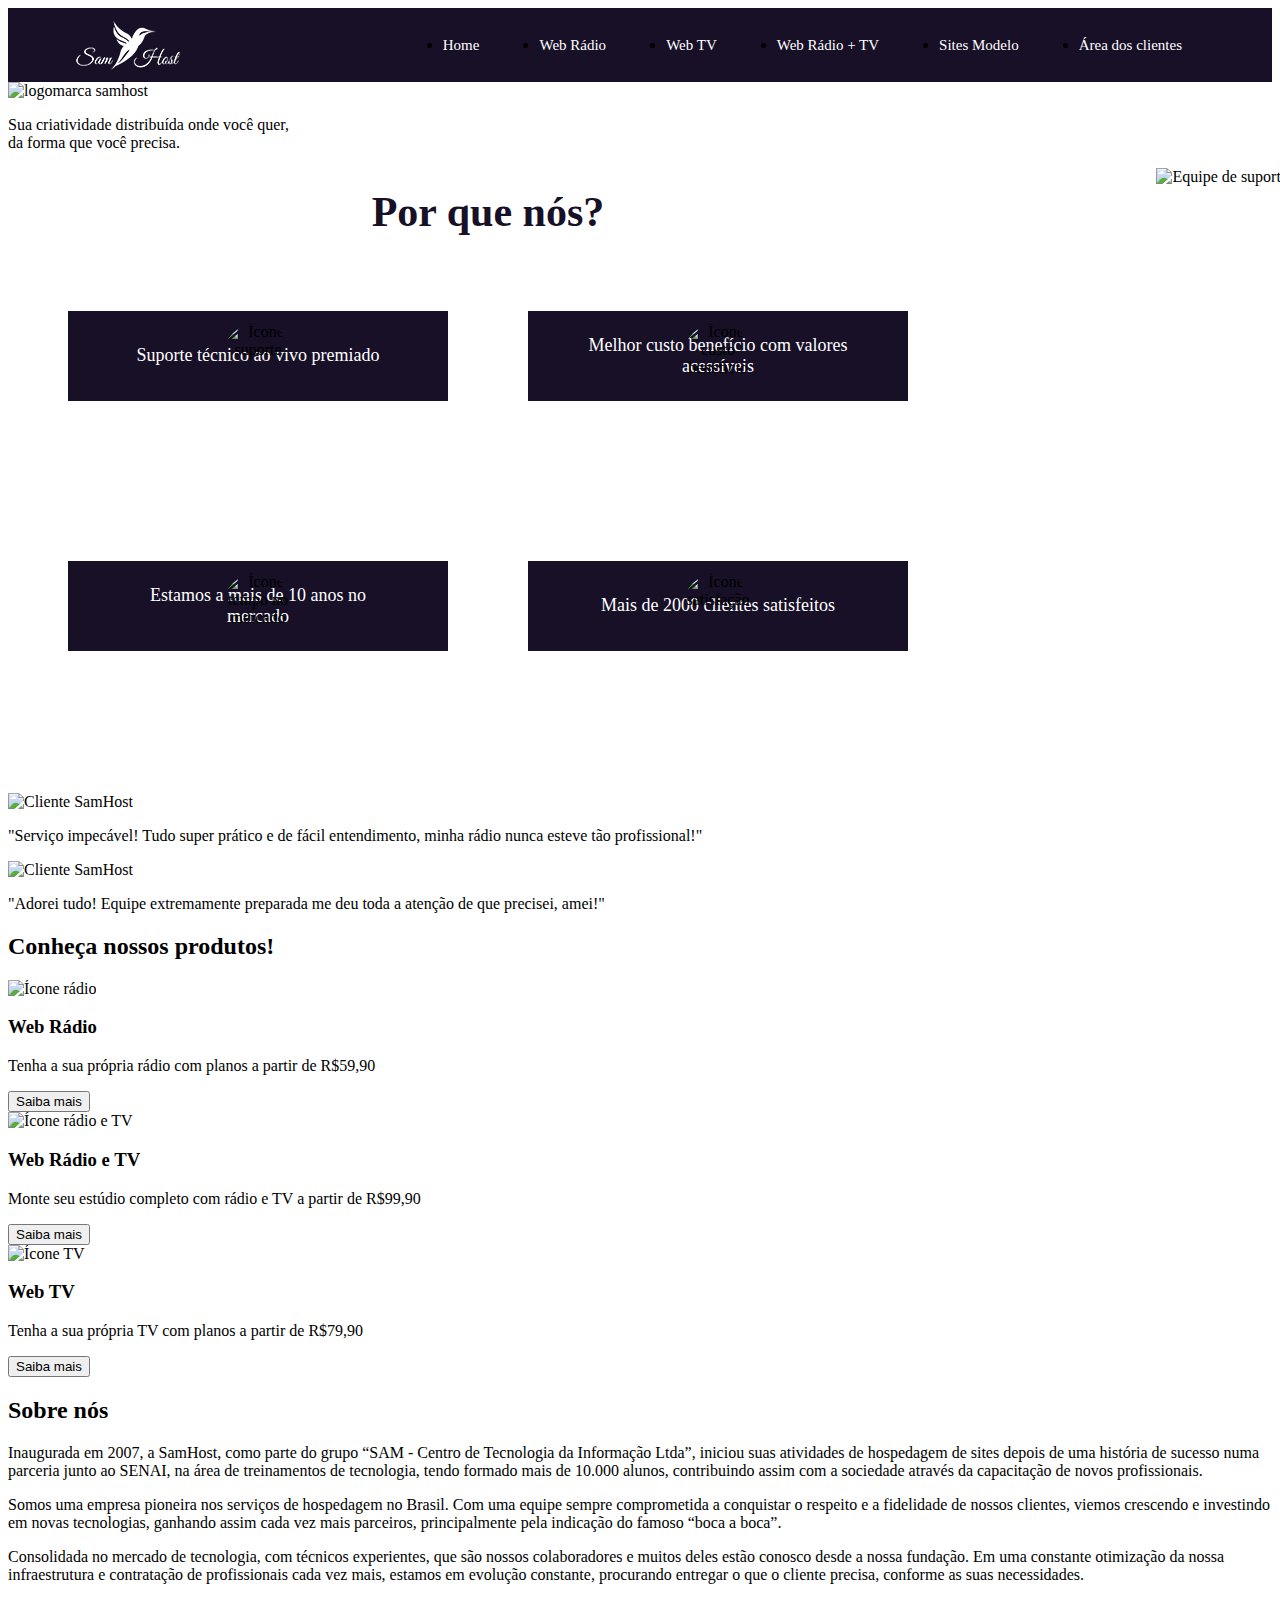
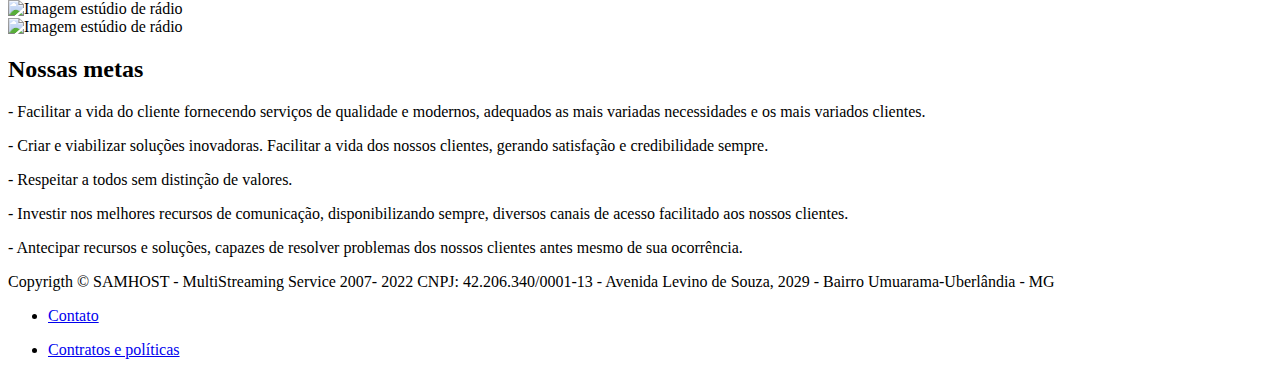
==== index.html @ 38c197ff "implementação de cabeçalho para tablets" ====
<!DOCTYPE html>
<html lang="pt-br">
<head>
    <meta charset="UTF-8">
    <meta http-equiv="X-UA-Compatible" content="IE=edge">
    <meta name="viewport" content="width=device-width, initial-scale=1.0">
    <title>SamHost</title>
    <link rel="stylesheet" href="./css/reset.css">
    <link rel="stylesheet" href="./css/geralHome.css">
    <link rel="stylesheet" href="./css/cabecalho.css">
    <link rel="stylesheet" href="./css/rodape.css">
    <link rel="stylesheet" href="./css/home/introducao.css">
    <link rel="stylesheet" href="./css/home/vantagens.css">
    <link rel="stylesheet" href="./css/home/clientes.css">
    <link rel="stylesheet" href="./css/home/conheca.css">
    <link rel="stylesheet" href="./css/home/sobre.css">
    <link rel="stylesheet" href="./css/home/metas.css">
    <link rel="stylesheet" href="./css/geral.css">
</head>
<body>
    <header class="container_cabecalho">
        <div class="conteudo_cabecalho">
            <img class="cabecalho_logo-tablet" src="./imagens/greatvibesbranco.png" alt="logomarca samhost">
            <img class="sublinhado_logo-tablet" src="./imagens/sublinhadobranco-logo.svg" alt="">

            <img class="cabecalho_logo" src="./imagens/greatvibespequenobranco.png" alt="logomarca samhost">
            <ul class="cabecalho_menu">
                <li><a class="nav_menu" href="index.html">Home</a></li>
                <li><a class="nav_menu" href="webradio.html">Web Rádio</a></li>
                <li><a class="nav_menu" href="webtv.html">Web TV</a></li>
                <li><a class="nav_menu" href="webradioetv.html">Web Rádio + TV</a></li>
                <li><a class="nav_menu" href="sitesmodelo.html">Sites Modelo</a></li>
                <li><a class="nav_menu" href="https://clientes.samhost.com.br/index.php?rp=/login">Área dos clientes</a></li>
            </ul>
        </div>
    </header>
    <main>
        <section class="introducao">
            <div class="logomarca_container">
                <img class="logomarca_samhost" src="./imagens/logomarca-samhost.png" alt="logomarca samhost">
                <img class="sublinhado_logomarca" src="./imagens/sublinhado-logo.svg" alt="">
                <p class="frase_logomarca">Sua criatividade distribuída onde você quer, <br>
                    da forma que você precisa.</p>
            </div>
        </section>
        <section class="container_porqueNos">
            <div class="conteudo_porqueNos">
                <h2 class="titulo_porqueNos">Por que nós?</h2>
                <div class="container_vantagens">
                    <div class="vantagem">
                        <div class="imagens_vantagem">
                            <div>
                                <img class="icone_vantagem" src="./imagens/home/icone-suporte.jpg" alt="Ícone suporte">
                            </div>
                            <img class="bg_vantagem" src="./imagens/home/legenda-vantagem-bg.jpg" alt="">
                            
                        </div>
                        <div class="texto_vantagem">
                            <p>Suporte técnico ao vivo premiado</p>
                        </div>
                    </div>


                    <div class="vantagem">
                        <div class="imagens_vantagem">
                            <div>
                                <img class="icone_vantagem" src="./imagens/home/icone-custobeneficio.jpg" alt="Ícone custo benefício">
                            </div>
                            <img class="bg_vantagem" src="./imagens/home/legenda-vantagem-bg.jpg" alt="">
                        </div>
                        <div class="texto_vantagem">
                            <p>Melhor custo benefício com valores acessíveis</p>
                        </div>
                    </div>


                    <div class="vantagem">
                        <div class="imagens_vantagem">
                            <div>
                                <img class="icone_vantagem" src="./imagens/home/icone-tempo.jpg" alt="Ícone tempo no mercado">
                            </div>
                            <img class="bg_vantagem" src="./imagens/home/legenda-vantagem-bg.jpg" alt="">  
                        </div>
                        <div class="texto_vantagem">
                            <p>Estamos a mais de 10 anos no mercado</p>
                        </div>
                    </div>


                    <div class="vantagem">
                        <div class="imagens_vantagem">
                            <div>
                                <img class="icone_vantagem" src="./imagens/home/icone-satisfacao.jpg" alt="Ícone satisfação">
                            </div>
                            <img class="bg_vantagem" src="./imagens/home/legenda-vantagem-bg.jpg" alt="">
                        </div>
                        <div class="texto_vantagem">
                            <p>Mais de 2000 clientes satisfeitos</p>
                        </div>
                    </div>


                </div>
            </div>
            <img class="imagem_equipeSuporte" src="./imagens/home/equipe-suporte1.jpg" alt="Equipe de suporte">
        </section>
        <section class="container_clientes">
            <div class="conteudo_clientes">
                <div class="cliente">
                    <img class="imagem_cliente" src="./imagens/home/cliente1.jpg" alt="Cliente SamHost">
                    <p class="fala_cliente">"Serviço impecável! Tudo super
                        prático e de fácil entendimento,
                        minha rádio nunca esteve tão
                        profissional!"</p>
                </div>
                <div class="cliente">
                    <img class="imagem_cliente" src="./imagens/home/cliente2.jpg" alt="Cliente SamHost">
                    <p class="fala_cliente">"Adorei tudo! Equipe extremamente
                        preparada me deu toda a atenção
                        de que precisei, amei!"</p>
                </div>
            </div>
        </section>
        <section class="container_conheca">
            <h2 class="titulo_conheca">Conheça nossos produtos!</h2>
            <div class="conteudo_conheca">
                <div class="produto radio">
                    <div class="container_imagensProduto">
                    <img class="icone_produto" src="./imagens/home/icone-radio.jpg" alt="Ícone rádio">
                    <h3 class="titulo_produto">Web Rádio</h3>
                    </div>
                    <div class="container_legendaProduto">
                        <p class="legendaProduto">Tenha a sua própria rádio
                            com planos a partir de R$59,90</p>
                        <a href="webradio.html"><button class="btn_produto">Saiba mais</button></a>
                    </div>
                </div>
                <div class="produto radioTv">
                    <div class="container_imagensProduto">
                    <img class="icone_produto" src="./imagens/home/icone-radioTv.jpg" alt="Ícone rádio e TV">
                    <h3 class="titulo_produto">Web Rádio e TV</h3>
                    </div>
                    <div class="container_legendaProduto">
                        <p class="legendaProduto">Monte seu estúdio completo com rádio e TV
                             a partir de R$99,90</p>
                        <a href="webradioetv.html"><button class="btn_produto">Saiba mais</button></a>
                    </div>
                </div>
                <div class="produto tv">
                    <div class="container_imagensProduto">
                    <img class="icone_produto" src="./imagens/home/icone-tv.jpg" alt="Ícone TV">
                    <h3 class="titulo_produto">Web TV</h3>
                    </div>
                    <div class="container_legendaProduto">
                        <p class="legendaProduto">Tenha a sua própria TV
                            com planos a partir de R$79,90</p>
                        <a href="webtv.html"><button class="btn_produto">Saiba mais</button></a>
                    </div>
                </div>
            </div>
        </section>
        <section class="container_sobreNos">
            <div class="conteudo_sobreNos">
                <h2 class="titulo_sobreNos">Sobre nós</h2>
                <div class="textos_sobreNos">
                    <p class="paragrafo_sobreNos"> Inaugurada em 2007, a SamHost, como parte do grupo “SAM - Centro de Tecnologia da Informação Ltda”, iniciou suas atividades de hospedagem de sites depois de uma história de sucesso numa parceria junto ao SENAI, na área de treinamentos de tecnologia, tendo formado mais de 10.000 alunos, contribuindo assim com a sociedade através da capacitação de novos profissionais.</p>
                    <p class="paragrafo_sobreNos"> Somos uma  empresa pioneira nos serviços de hospedagem no Brasil. Com uma  equipe sempre comprometida a conquistar o respeito e a fidelidade  de nossos clientes, viemos crescendo e investindo em novas tecnologias, ganhando assim cada vez mais parceiros, principalmente pela indicação do famoso “boca a boca”.</p> 
                    <p class="paragrafo_sobreNos"> Consolidada no mercado de tecnologia, com técnicos experientes, que são nossos colaboradores e muitos deles estão conosco desde a nossa fundação. Em uma constante otimização da nossa infraestrutura e contratação de profissionais cada vez mais, estamos em evolução constante, procurando entregar o que o cliente precisa, conforme as suas necessidades.</p>
                </div>
            </div>
            <img class="imagem_sobreNos" src="./imagens/home/imagem_sobreNos.jpg" alt="Imagem estúdio de rádio">
        </section>
        <section class="container_nossasMetas">
            <img class="imagem_nossasMetas" src="./imagens/home/imagem_nossasMetas.jpg" alt="Imagem estúdio de rádio">
            <div class="conteudo_nossasMetas">
                <h2 class="titulo_nossasMetas">Nossas metas</h2>
                <div class="textos_nossasMetas">
                    <p class="paragrafo_nossasMetas">-  Facilitar a vida do cliente fornecendo serviços de qualidade e modernos, adequados as mais variadas necessidades e os mais variados clientes.</p>
                    <p class="paragrafo_nossasMetas">-  Criar e viabilizar soluções inovadoras. Facilitar a vida dos nossos clientes, gerando satisfação e credibilidade sempre.</p> 
                    <p class="paragrafo_nossasMetas">-  Respeitar a todos sem distinção  de valores.</p>
                    <p class="paragrafo_nossasMetas">-  Investir nos melhores recursos de comunicação, disponibilizando sempre, diversos canais de acesso facilitado aos nossos clientes.</p>
                    <p class="paragrafo_nossasMetas">-  Antecipar recursos e soluções, capazes de resolver problemas dos nossos clientes antes mesmo de sua ocorrência.</p>
                </div>
            </div>
            
        </section>
    </main>
<footer class="rodape">
    <p class="copyright">Copyrigth © SAMHOST - MultiStreaming Service 2007- 2022
            CNPJ: 42.206.340/0001-13 - Avenida Levino de Souza, 2029 - Bairro Umuarama-Uberlândia - MG</p>
    <ul class="links_rodape">
        <li class="contato"><a href="contato.html"><p>Contato</p></a></li>
        <li class="contratos"><a href="contratos.html"><p>Contratos e políticas</p></a></li>
    </ul>
</footer>
</body>
</html>
---- css/cabecalho.css ----
.container_cabecalho {
    background-color: #171027;
    width: 100%;
}

.conteudo_cabecalho {
    display: flex;
    flex-direction: row;
    justify-content: space-between;
}

.cabecalho_logo-tablet {
    display: none;
}

.cabecalho_logo {
    margin-left: 60px;
    padding: 12px 0 12px 0px;
}

.sublinhado_logo-tablet {
    display: none;
}

.cabecalho_menu {
    display: flex;
    align-items: center;
    margin-right: 60px;
}

.nav_menu {
    color: #ffffff;
    font-family: MuseoModerno;
    font-size: 15px;
    height: 25px;
    padding-bottom: 37px;
    text-decoration: none;
}

.nav_menu:hover {
    border-bottom: #ffffff;
    border-style: solid;
}

.cabecalho_menu li {
    margin: 0px 30px 0px 30px;
}

/*---------- TABLETS ----------*/

@media screen and (max-width: 1024px) {

    .cabecalho_logo {
        display: none;
    }

    .cabecalho_logo-tablet {
        display: block;
        margin: 30px auto;
    }

    .sublinhado_logo-tablet {
        display: block;
        width: 330px;
    }

    .conteudo_cabecalho {
        align-items: center;
        flex-direction: column;
    }

    .cabecalho_menu {
        flex-direction: column;
        flex-wrap: wrap;
        height: 200px;
        margin: 60px auto 60px auto;
        width: 520px;
    }

    .cabecalho_menu li {
        margin: 0px 0px 20px 0px;
        height: 46px;
        text-align: justify;
        width: 220px;
    }

    .nav_menu {
        font-size: 26px;
        padding-bottom: 0px;
    }

}
---- css/home/vantagens.css ----
.container_porqueNos {
    display: flex;
    justify-content: space-between;
    width: 100vw;
}

.conteudo_porqueNos {
    display: flex;
    align-items: center;
    flex-direction: column;
}

.titulo_porqueNos {
    color: #171027;
    font-family: MuseoModerno;
    font-size: 42px;
    font-weight: bold;
    height: 70px;
    width: 260px;
    text-align: center;
    margin-top: 20px;
}

.container_vantagens {
    display: flex;
    flex-wrap: wrap;
    justify-content: space-between;
    align-items: center;
    width: 960px;
    margin: 0px 0px 0px 0px;
}

.vantagem {
    height: 190px;
    margin: 0px 30px 60px 30px;
}

.vantagem:nth-child(odd) {
    margin-left: 60px;
}

.vantagem:nth-child(even) {
    margin-right: 60px;
}

.imagens_vantagem {
    position: relative;
}

.bg_vantagem {
    vertical-align: top;
    width: 380px;
}

.imagens_vantagem .icone_vantagem {
    position: absolute;
    margin: 30px auto 0px auto;
    left: 0;
    right: 0;
    text-align: center;
    border-radius: 50%;
    width: 72px;
    height: 72px;
}

.texto_vantagem {
    align-items: center;
    background-color: #171027;
    display: flex;
    flex-direction: row;
    height: 90px;
    text-align: center;
    width: 380px;
}

.texto_vantagem p {
    color: #ffffff;
    font-family: MuseoModerno;
    font-size: 18px;
    margin-left: 60px;
    width: 260px;
}

.imagem_equipeSuporte {
    width: auto;
    height: auto;
}
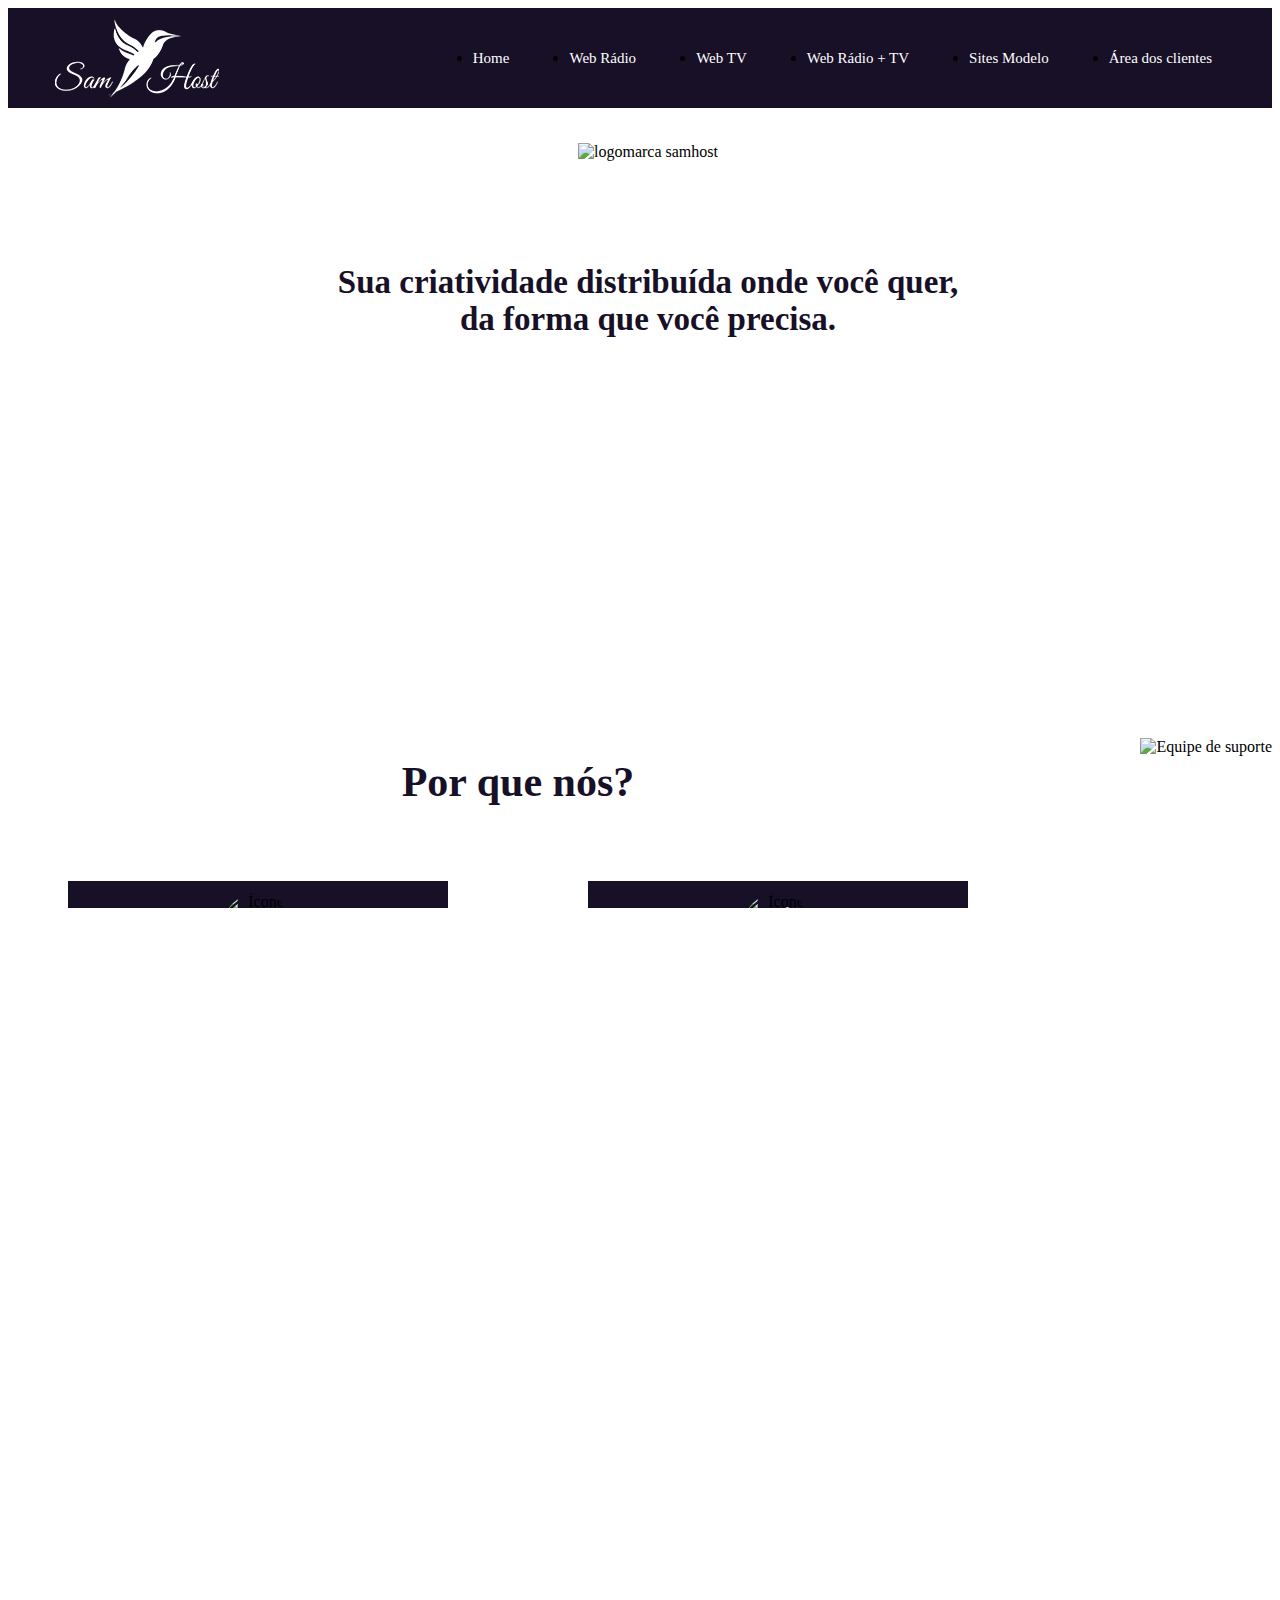
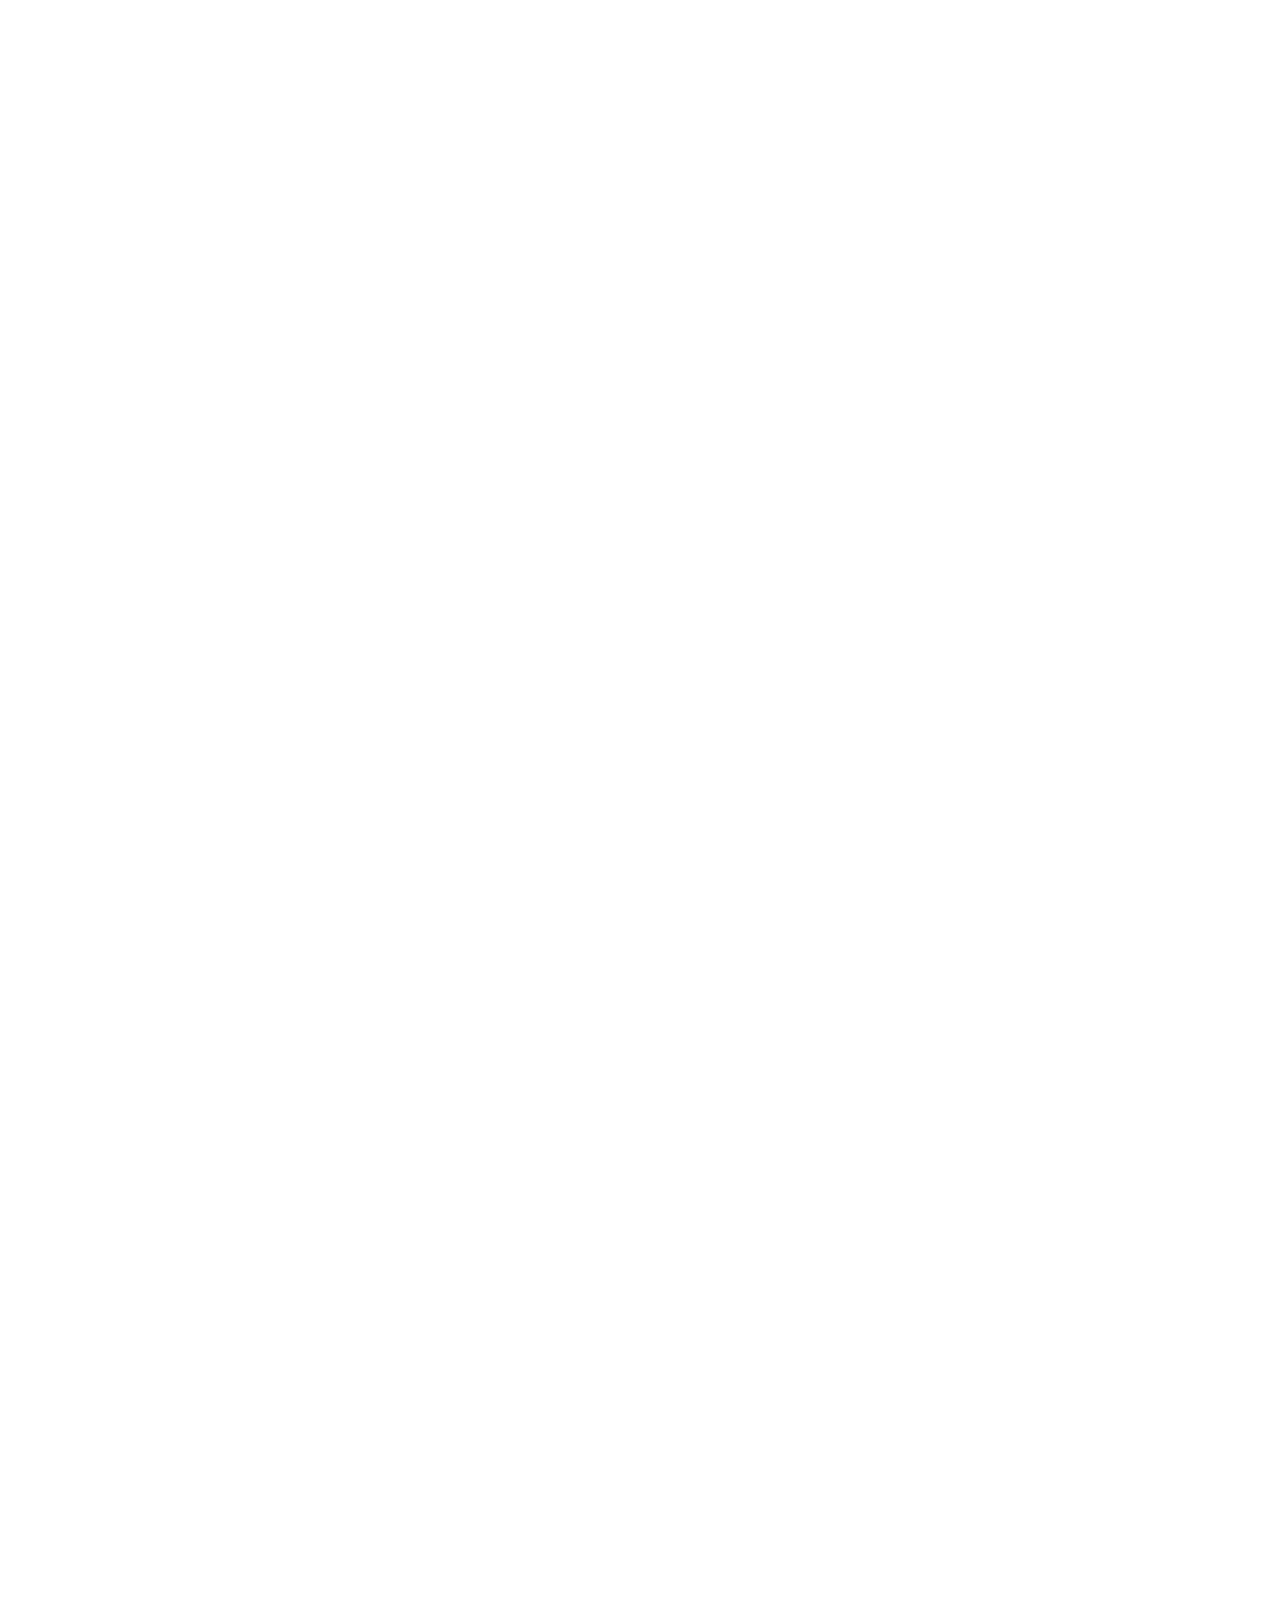
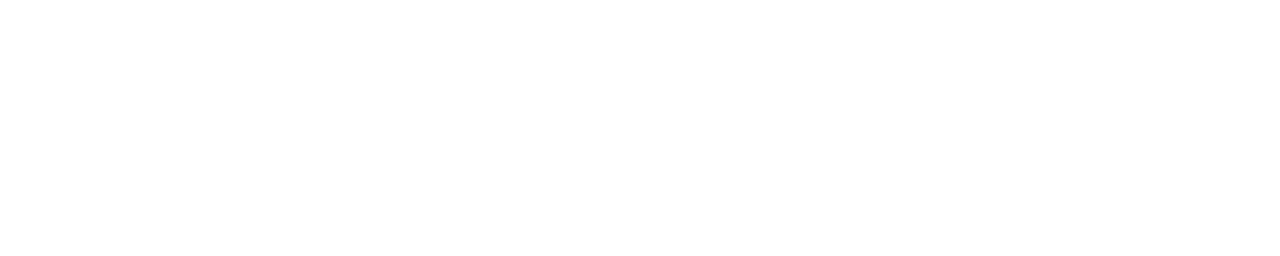
==== commit 65fdc499: "versão final site SAMHOST" ====
--- a/index.html
+++ b/index.html
@@ -18,20 +18,25 @@
     <link rel="stylesheet" href="./css/geral.css">
 </head>
 <body>
-    <header class="container_cabecalho">
+    <header class="container_cabecalho"> 
         <div class="conteudo_cabecalho">
             <img class="cabecalho_logo-tablet" src="./imagens/greatvibesbranco.png" alt="logomarca samhost">
             <img class="sublinhado_logo-tablet" src="./imagens/sublinhadobranco-logo.svg" alt="">
-
             <img class="cabecalho_logo" src="./imagens/greatvibespequenobranco.png" alt="logomarca samhost">
-            <ul class="cabecalho_menu">
-                <li><a class="nav_menu" href="index.html">Home</a></li>
-                <li><a class="nav_menu" href="webradio.html">Web Rádio</a></li>
-                <li><a class="nav_menu" href="webtv.html">Web TV</a></li>
-                <li><a class="nav_menu" href="webradioetv.html">Web Rádio + TV</a></li>
-                <li><a class="nav_menu" href="sitesmodelo.html">Sites Modelo</a></li>
-                <li><a class="nav_menu" href="https://clientes.samhost.com.br/index.php?rp=/login">Área dos clientes</a></li>
-            </ul>
+            <nav id="nav">
+                <button aria-label="Abrir Menu" id="btn_mobile" aria-haspopup="true" aria-controls="menu" aria-expanded="false">Menu
+
+                    <span id="hamburger"></span>
+                </button>
+                <ul class="cabecalho_menu" role="menu">
+                    <li><a class="nav_menu" href="index.html">Home</a></li>
+                    <li><a class="nav_menu" href="webradio.html">Web Rádio</a></li>
+                    <li><a class="nav_menu" href="webtv.html">Web TV</a></li>
+                    <li><a class="nav_menu" href="webradioetv.html">Web Rádio + TV</a></li>
+                    <li><a class="nav_menu" href="sitesmodelo.html">Sites Modelo</a></li>
+                    <li><a class="nav_menu" href="https://clientes.samhost.com.br/index.php?rp=/login">Área dos clientes</a></li>
+                </ul>
+            </nav>
         </div>
     </header>
     <main>
@@ -159,17 +164,19 @@
                 </div>
             </div>
         </section>
-        <section class="container_sobreNos">
-            <div class="conteudo_sobreNos">
-                <h2 class="titulo_sobreNos">Sobre nós</h2>
-                <div class="textos_sobreNos">
-                    <p class="paragrafo_sobreNos"> Inaugurada em 2007, a SamHost, como parte do grupo “SAM - Centro de Tecnologia da Informação Ltda”, iniciou suas atividades de hospedagem de sites depois de uma história de sucesso numa parceria junto ao SENAI, na área de treinamentos de tecnologia, tendo formado mais de 10.000 alunos, contribuindo assim com a sociedade através da capacitação de novos profissionais.</p>
-                    <p class="paragrafo_sobreNos"> Somos uma  empresa pioneira nos serviços de hospedagem no Brasil. Com uma  equipe sempre comprometida a conquistar o respeito e a fidelidade  de nossos clientes, viemos crescendo e investindo em novas tecnologias, ganhando assim cada vez mais parceiros, principalmente pela indicação do famoso “boca a boca”.</p> 
-                    <p class="paragrafo_sobreNos"> Consolidada no mercado de tecnologia, com técnicos experientes, que são nossos colaboradores e muitos deles estão conosco desde a nossa fundação. Em uma constante otimização da nossa infraestrutura e contratação de profissionais cada vez mais, estamos em evolução constante, procurando entregar o que o cliente precisa, conforme as suas necessidades.</p>
-                </div>
-            </div>
-            <img class="imagem_sobreNos" src="./imagens/home/imagem_sobreNos.jpg" alt="Imagem estúdio de rádio">
-        </section>
+        <section class="container_sobre">
+            <div class="container_sobreNos">
+                <div class="conteudo_sobreNos">
+                    <h2 class="titulo_sobreNos">Sobre nós</h2>
+                    <div class="textos_sobreNos">
+                        <p class="paragrafo_sobreNos"> Inaugurada em 2007, a SamHost, como parte do grupo “SAM - Centro de Tecnologia da Informação Ltda”, iniciou suas atividades de hospedagem de sites depois de uma história de sucesso numa parceria junto ao SENAI, na área de treinamentos de tecnologia, tendo formado mais de 10.000 alunos, contribuindo assim com a sociedade através da capacitação de novos profissionais.</p>
+                        <p class="paragrafo_sobreNos"> Somos uma  empresa pioneira nos serviços de hospedagem no Brasil. Com uma  equipe sempre comprometida a conquistar o respeito e a fidelidade  de nossos clientes, viemos crescendo e investindo em novas tecnologias, ganhando assim cada vez mais parceiros, principalmente pela indicação do famoso “boca a boca”.</p> 
+                        <p class="paragrafo_sobreNos"> Consolidada no mercado de tecnologia, com técnicos experientes, que são nossos colaboradores e muitos deles estão conosco desde a nossa fundação. Em uma constante otimização da nossa infraestrutura e contratação de profissionais cada vez mais, estamos em evolução constante, procurando entregar o que o cliente precisa, conforme as suas necessidades.</p>
+                    </div>
+                </div>
+                <img class="imagem_sobreNos" src="./imagens/home/imagem_sobreNos.jpg" alt="Imagem estúdio de rádio">
+            </div>
+        </section> 
         <section class="container_nossasMetas">
             <img class="imagem_nossasMetas" src="./imagens/home/imagem_nossasMetas.jpg" alt="Imagem estúdio de rádio">
             <div class="conteudo_nossasMetas">
@@ -193,5 +200,6 @@
         <li class="contratos"><a href="contratos.html"><p>Contratos e políticas</p></a></li>
     </ul>
 </footer>
+<script src="./js/cabecalho.js"></script>
 </body>
 </html>--- a/css/geralHome.css
+++ b/css/geralHome.css
@@ -0,0 +1,29 @@
+/* Principal */
+html, body 
+{ 
+ height: 100%;
+ overflow-x: hidden;
+}
+
+/* ------------------- HOME ------------------- */
+
+@font-face {
+    font-family: MuseoModerno;
+    src: url(../fontes/MuseoModerno/MuseoModerno-VariableFont_wght.ttf)
+}
+
+/* Introdução */
+
+.introducao {
+    background-image: url(../imagens/home/home-bg.jpg);
+}
+
+/* Conheça nossos produtos */
+
+.container_imagensProduto {
+    background-image: url(../imagens/bg-produto2.jpg);
+    background-repeat: no-repeat;
+    background-size: cover;
+}
+
+/* ------------------- FIM DA HOME ------------------- */--- a/css/cabecalho.css
+++ b/css/cabecalho.css
@@ -4,6 +4,7 @@
 }
 
 .conteudo_cabecalho {
+    align-items: center;
     display: flex;
     flex-direction: row;
     justify-content: space-between;
@@ -14,8 +15,8 @@
 }
 
 .cabecalho_logo {
-    margin-left: 60px;
-    padding: 12px 0 12px 0px;
+    margin-left: 30px;
+    padding: 10px 0px;
 }
 
 .sublinhado_logo-tablet {
@@ -23,9 +24,9 @@
 }
 
 .cabecalho_menu {
+    align-items: center;
     display: flex;
-    align-items: center;
-    margin-right: 60px;
+    margin-right: 30px;
 }
 
 .nav_menu {
@@ -33,7 +34,7 @@
     font-family: MuseoModerno;
     font-size: 15px;
     height: 25px;
-    padding-bottom: 37px;
+    padding-bottom: 35px;
     text-decoration: none;
 }
 
@@ -46,47 +47,104 @@
     margin: 0px 30px 0px 30px;
 }
 
-/*---------- TABLETS ----------*/
+
+#btn_mobile {
+    display: none;
+    margin-right: 30px;
+}
+
+@media screen and (max-width: 1195px) {
+    .nav_menu {
+        font-size: 12px;
+    }
+}
+
+@media screen and (max-width: 1032px) {
+    .cabecalho_menu {
+        margin-right: 20px;
+    }
+}
+
 
 @media screen and (max-width: 1024px) {
-
     .cabecalho_logo {
-        display: none;
+        margin-left: 20px;
     }
 
-    .cabecalho_logo-tablet {
+
+    .cabecalho_menu {
+        background: #171027;
+        border-bottom: 2px solid;
+        border-bottom-color: #4a337d;
         display: block;
-        margin: 30px auto;
+        height: 0px;
+        left: 0;
+        margin: 0 auto;
+        overflow-y: hidden;
+        position: absolute;
+        right: 0px;
+        text-align: center;
+        top: 100px;
+        transition: .6s;
+        visibility: hidden;
+        width: 100%;
+        z-index: 1000;
     }
 
-    .sublinhado_logo-tablet {
-        display: block;
-        width: 330px;
+    .nav_menu {
+        padding: 10px;
     }
 
-    .conteudo_cabecalho {
-        align-items: center;
-        flex-direction: column;
-    }
 
-    .cabecalho_menu {
-        flex-direction: column;
-        flex-wrap: wrap;
-        height: 200px;
-        margin: 60px auto 60px auto;
-        width: 520px;
+    #nav.active .cabecalho_menu {
+        height: calc(100vh - 100px);        
+        visibility: visible;
     }
 
     .cabecalho_menu li {
-        margin: 0px 0px 20px 0px;
-        height: 46px;
-        text-align: justify;
-        width: 220px;
+        padding: 1rem 0;
+        margin: 0 1rem;
+        border-bottom: 2px solid #4a337d;
     }
 
-    .nav_menu {
-        font-size: 26px;
-        padding-bottom: 0px;
+    #btn_mobile {
+        background: none;
+        border: none;
+        color: #ffffff;
+        cursor: pointer;
+        display: flex;
+        font-size: 1rem;
+        padding: .5rem 1rem;
+        gap: .5rem;
     }
 
+    #hamburger {
+        color: #ffffff;
+        border-top: 2px solid;
+        width: 20px;
+    }
+
+    #hamburger::after, #hamburger::before {
+        content: '';
+        display: block;
+        width: 20px;
+        height: 2px;
+        background: currentColor;
+        margin-top: 5px;
+        position: relative;
+        transition: .2s;
+    }
+
+    #nav.active #hamburger {
+        border-top-color: transparent;
+    }
+
+    #nav.active #hamburger::before {
+        transform: rotate(135deg);
+    }
+
+    #nav.active #hamburger::after {
+        transform: rotate(-135deg);
+        top: -7px;
+    }
 }--- a/css/rodape.css
+++ b/css/rodape.css
@@ -0,0 +1,74 @@
+.rodape {
+    align-items: center;
+    background-color: #171027;
+    display: flex;
+    justify-content: space-between;
+    width: 100%;
+}
+
+.copyright {
+    color: #ffffff;
+    font-family: MuseoModerno;
+    font-size: 12px;
+    margin: 20px 0px 20px 60px;
+    width: 600px;
+} 
+
+.links_rodape a {
+    text-decoration: none;
+    color: #ffffff;
+}
+
+.links_rodape a:hover {
+    color: #f3ae1a;
+}
+
+.links_rodape a:active {
+    color: #ff9100;
+}
+
+.links_rodape {
+    align-items: center;
+    display: flex;
+    font-family: MuseoModerno;
+    font-size: 15px;
+    justify-content: space-around;
+    margin: 0px 60px 0px 0px;
+    width: 300px;
+}
+
+.contato {
+    border: 4px;
+    border-color: #ffffff;
+    border-right-style: solid;
+    margin-right: 20px;
+    padding: 0px 20px 0px 50px;
+}
+
+.contratos {
+    width: 180px;
+}
+
+@media screen and (max-width: 660px) {
+    .rodape {
+        flex-direction: column-reverse;
+        width: 100%;
+    }
+    
+    .links_rodape {
+        margin: 15px 30px 0px 0px;
+        font-size: 20px;
+        width: 370px;
+    }
+
+    .contratos {
+        width: 200px;
+    }
+
+    .copyright {
+        margin: 20px 60px;
+        text-align: center;
+        width: 100%;
+    }
+}
+
--- a/css/home/introducao.css
+++ b/css/home/introducao.css
@@ -0,0 +1,30 @@
+.introducao {
+    height: 630px;
+    vertical-align: top;
+    width: 100vw;
+}
+
+.logomarca_container {
+    display: flex;
+    flex-direction: column;
+    align-items: center;
+    width: 100vw;
+}
+
+.logomarca_samhost {
+    padding: 35px 0 40px 0;
+}
+
+.sublinhado_logomarca {
+    width: 330px;
+}
+
+.frase_logomarca {
+    font-size: 33px;
+    font-family: MuseoModerno;
+    font-weight: bold;
+    color: #171027;
+    text-align: center;
+    padding: 30px 0 80px 0;
+}
+
--- a/css/home/vantagens.css
+++ b/css/home/vantagens.css
@@ -1,7 +1,8 @@
 .container_porqueNos {
     display: flex;
     justify-content: space-between;
-    width: 100vw;
+    margin: 0 auto;
+    max-width: 1366px;
 }
 
 .conteudo_porqueNos {
@@ -27,7 +28,7 @@
     justify-content: space-between;
     align-items: center;
     width: 960px;
-    margin: 0px 0px 0px 0px;
+    margin: 0px 30px;
 }
 
 .vantagem {
@@ -35,19 +36,14 @@
     margin: 0px 30px 60px 30px;
 }
 
-.vantagem:nth-child(odd) {
-    margin-left: 60px;
-}
 
-.vantagem:nth-child(even) {
-    margin-right: 60px;
-}
 
 .imagens_vantagem {
     position: relative;
 }
 
 .bg_vantagem {
+    object-fit: cover;
     vertical-align: top;
     width: 380px;
 }
@@ -84,4 +80,63 @@
 .imagem_equipeSuporte {
     width: auto;
     height: auto;
+}
+
+/* ---------- RESPONSIVO ---------- */
+
+@media screen and (max-width: 1250px) {
+    .imagem_equipeSuporte {
+        display: none;
+    }
+
+    .container_vantagens {
+        width: 100%;
+    }
+
+    .vantagem {
+        width: 42%;
+    }
+
+    .bg_vantagem {
+        height: 130px;
+        width: 100%;
+    }
+
+    .texto_vantagem {
+        width: 100%;
+    }
+
+    .texto_vantagem p {
+        margin: 0 auto;
+    }
+}
+
+@media screen and (max-width: 875px) {
+    .introducao {
+        display: none;
+    }
+
+    .vantagem {
+        width: 100%;
+    }
+
+    .bg_vantagem {
+        opacity: 0;
+    }
+
+    .texto_vantagem {
+        border-radius: 40px;
+    }
+}
+
+@media screen and (max-width: 410px) {
+    .titulo_porqueNos {
+        font-size: 26px;
+    }
+}
+
+@media screen and (max-width: 380px) {
+    .vantagem {
+        margin: 0px 15px 60px 15px;
+    }
 }--- a/css/home/clientes.css
+++ b/css/home/clientes.css
@@ -0,0 +1,76 @@
+.container_clientes {
+    background-color: #171027;
+}
+
+.conteudo_clientes {
+    display: flex;
+    justify-content: space-around;
+    padding: 30px 120px 30px 120px;
+    margin: 0 auto;
+    max-width: 1366px;
+}
+
+.cliente {
+    align-items: center;
+    display: flex;
+    justify-content: space-between;
+    margin-left: 30px;
+}
+
+.imagem_cliente {
+    border: solid;
+    border-color: #ffffff;
+    border-radius: 50%;
+}
+
+.fala_cliente {
+    color: #ffffff;
+    font-family: MuseoModerno;
+    font-size: 20px;
+    padding: 30px;
+    width: 300px;
+}
+
+@media screen and (max-width: 1150px) {
+    .imagem_cliente {
+        width: 120px;
+    }
+
+    .fala_cliente {
+        font-size: 16px;
+        width: 200px;
+    }
+
+}
+
+@media screen and (max-width: 875px) {
+    .conteudo_clientes {
+        align-items: center;
+        flex-direction: column;
+    }
+
+    .cliente {
+        margin: 30px;
+    }
+
+    .fala_cliente {
+        font-size: 20px;
+        width: 300px;
+    }
+}
+
+@media screen and (max-width: 600px) {
+    .cliente {
+        flex-direction: column;
+        margin: 15px;
+    }
+
+    .imagem_cliente {
+        height: 120px;
+    }
+
+    .fala_cliente {
+        font-size: 16px;
+        text-align: center;
+    }
+}--- a/css/home/conheca.css
+++ b/css/home/conheca.css
@@ -0,0 +1,115 @@
+.container_conheca {
+    align-items: center;
+    display: flex;
+    flex-direction: column;
+}
+
+.titulo_conheca {
+    font-family: MuseoModerno;
+    font-size: 42px;
+    font-weight: bold;
+    margin: 30px 0px 45px 0px;
+}
+
+.conteudo_conheca {
+    display: flex;
+    justify-content: space-around;
+    margin: 0px 0px 40px 0px;
+    width: 1185px;
+}
+
+.produto {
+    display: flex;
+    flex-direction: column;
+    height: 430px;
+}
+
+.container_imagensProduto {
+    align-items: center;
+    display: flex;
+    flex-direction: column;
+    object-fit: cover;
+}
+
+.icone_produto {
+    border-radius: 50%;
+    margin: 20px 0px 0px 0px;
+}
+
+.titulo_produto {
+    color: #171027;
+    font-family: MuseoModerno;
+    font-size: 30px;
+    font-weight: bold;
+    margin: 35px 0px 20px 0px;
+}
+
+.container_legendaProduto {
+    align-items: center;
+    background-color: #171027;
+    display: flex;
+    flex-direction: column;
+    width: 335px;
+}
+
+.legendaProduto {
+    color: #ffffff;
+    font-family: MuseoModerno;
+    font-size: 15px;
+    line-height: 20px;
+    text-align: center;
+    padding: 20px 40px 30px 40px;
+}
+
+.btn_produto {
+    background-color: #171027;
+    border: 4px solid;
+    color: #f3ae1a;
+    font-family: MuseoModerno;
+    font-size: 19px;
+    font-weight: bold;
+    padding: 5px 30px 5px 30px;
+    margin-bottom: 20px;
+    text-decoration: none;
+    /*width: 175px*/
+    /*height: 70px*/
+}
+
+.btn_produto:hover {
+    color: #f3951a;
+    cursor: pointer;
+}
+
+.btn_produto:active {
+    color: #ffffff;
+}
+
+@media screen and (max-width: 1150px) {
+    .titulo_conheca {
+        font-size: 32px;
+    }
+
+    .conteudo_conheca {
+        flex-direction: column;
+        width: 100%;
+    }
+
+    .produto {
+        margin: 0px 60px;
+    }
+
+    .container_legendaProduto {
+        width: 100%;
+    }
+}
+
+@media screen and (max-width: 450px) {
+    .titulo_conheca {
+        font-size: 26px;
+        margin-bottom: 30px;
+    }
+
+    .produto {
+        margin: 20px 15px 0px 15px;
+    }
+}--- a/css/home/sobre.css
+++ b/css/home/sobre.css
@@ -0,0 +1,81 @@
+.container_sobre {
+    background-color: #171027;
+}
+
+.container_sobreNos {
+    display: flex;
+    justify-content: space-between;
+    margin: 0 auto;
+    max-width: 1366px;
+}
+
+.conteudo_sobreNos {
+    align-items: center;
+    background-color: #171027;
+    display: flex;
+    flex-direction: column;
+    width: 100%;
+    
+}
+
+.titulo_sobreNos {
+    color: #ffffff;
+    font-family: MuseoModerno;
+    font-size: 42px;
+    font-weight: bold;
+    margin: 30px 0px 30px 30px;
+}
+
+.textos_sobreNos {
+    margin-top: 30px;
+    width: 825px;
+    text-align: justify;
+}
+
+.paragrafo_sobreNos {
+    color: #ffffff;
+    font-family: MuseoModerno;
+    font-size: 20px;
+    line-height: 30px;
+    margin: 0px 0px 50px 0px;
+    text-indent: 1.5rem;
+}
+
+.imagem_sobreNos {
+    width: 360px;
+}
+
+@media screen and (max-width: 1150px) {
+    .conteudo_sobreNos {
+        margin: 0px 30px;
+    }
+
+    .titulo_sobreNos {
+        font-size: 32px;
+        margin-left: 0px;
+    }
+
+    .imagem_sobreNos {
+        display: none;
+    }
+    
+    .textos_sobreNos {
+        width: 100%;
+    }
+}
+
+@media screen and (max-width: 660px) {
+    .paragrafo_sobreNos {
+        font-size: 18px;
+    }
+}
+
+@media screen and (max-width: 540px) {
+    .titulo_sobreNos {
+        font-size: 26px;
+    }
+
+    .paragrafo_sobreNos {
+        font-size: 14px;
+    }
+}--- a/css/home/metas.css
+++ b/css/home/metas.css
@@ -0,0 +1,80 @@
+.container_nossasMetas {
+    background-color: #ffffff;
+    display: flex;
+    justify-content: space-between;
+    margin: 0 auto;
+    max-width: 1366px;
+}
+
+.conteudo_nossasMetas {
+    align-items: center;
+    background-color: #ffffff;
+    display: flex;
+    flex-direction: column;
+    width: 100%;
+}
+
+.titulo_nossasMetas {
+    color: #171027;
+    font-family: MuseoModerno;
+    font-size: 42px;
+    font-weight: bold;
+    margin: 30px 0px 20px 30px;
+}
+
+.textos_nossasMetas {
+    margin-top: 20px;
+    width: 795px;
+    text-align: justify;
+}
+
+.paragrafo_nossasMetas {
+    color: #171027;
+    font-family: MuseoModerno;
+    font-size: 20px;
+    line-height: 30px;
+    margin: 0px 0px 30px 30px;
+}
+
+.imagem_nossasMetas {
+    width: 360px;
+}
+
+@media screen and (max-width: 1150px) {
+    .conteudo_nossasMetas {
+        margin: 0px 30px;
+    }
+
+    .titulo_nossasMetas {
+        font-size: 32px;
+        margin-left: 0px;
+    }
+
+    .imagem_nossasMetas {
+        display: none;
+    }
+    
+    .textos_nossasMetas {
+        width: 100%;
+    }
+
+    .paragrafo_nossasMetas {
+        margin-left: 0px;
+    }
+}
+
+@media screen and (max-width: 660px) {
+    .paragrafo_nossasMetas {
+        font-size: 18px;
+    }
+}
+
+@media screen and (max-width: 540px) {
+    .titulo_nossasMetas {
+        font-size: 26px;
+    }
+
+    .paragrafo_nossasMetas {
+        font-size: 14px;
+    }
+}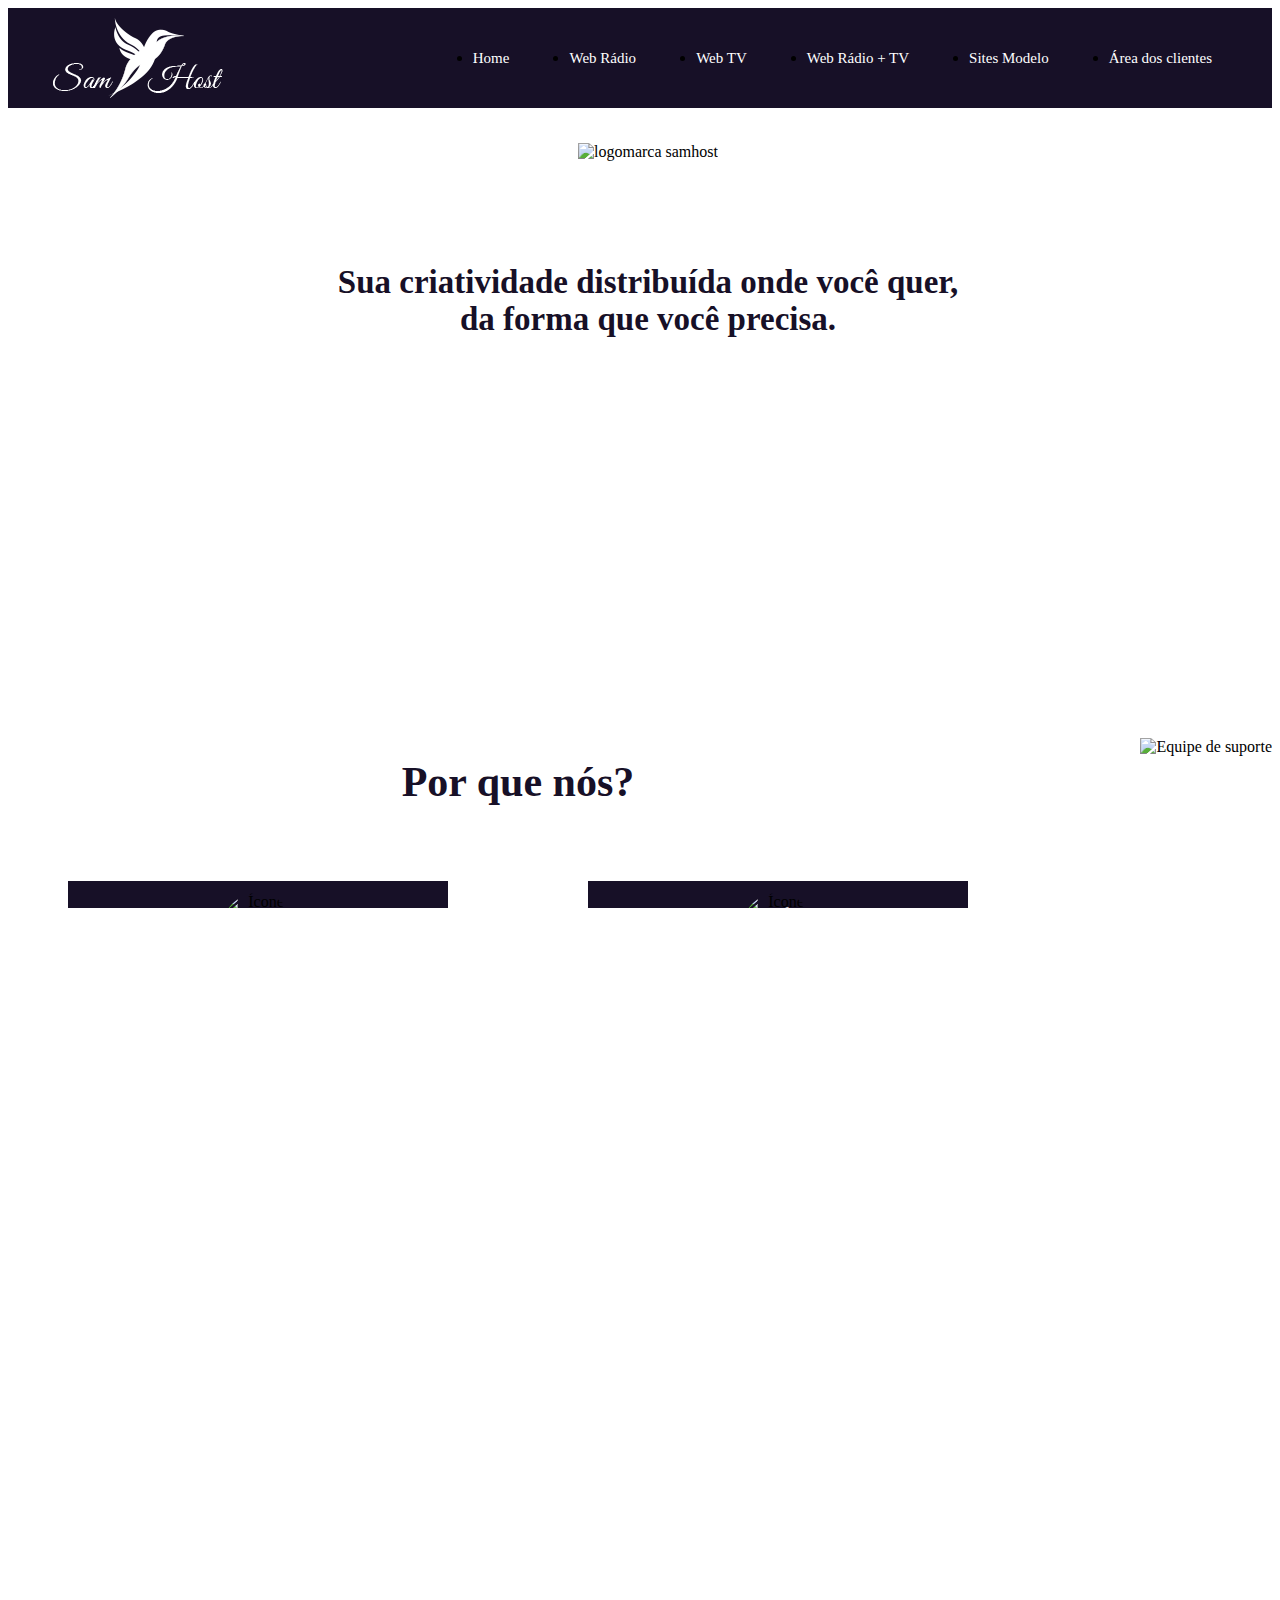
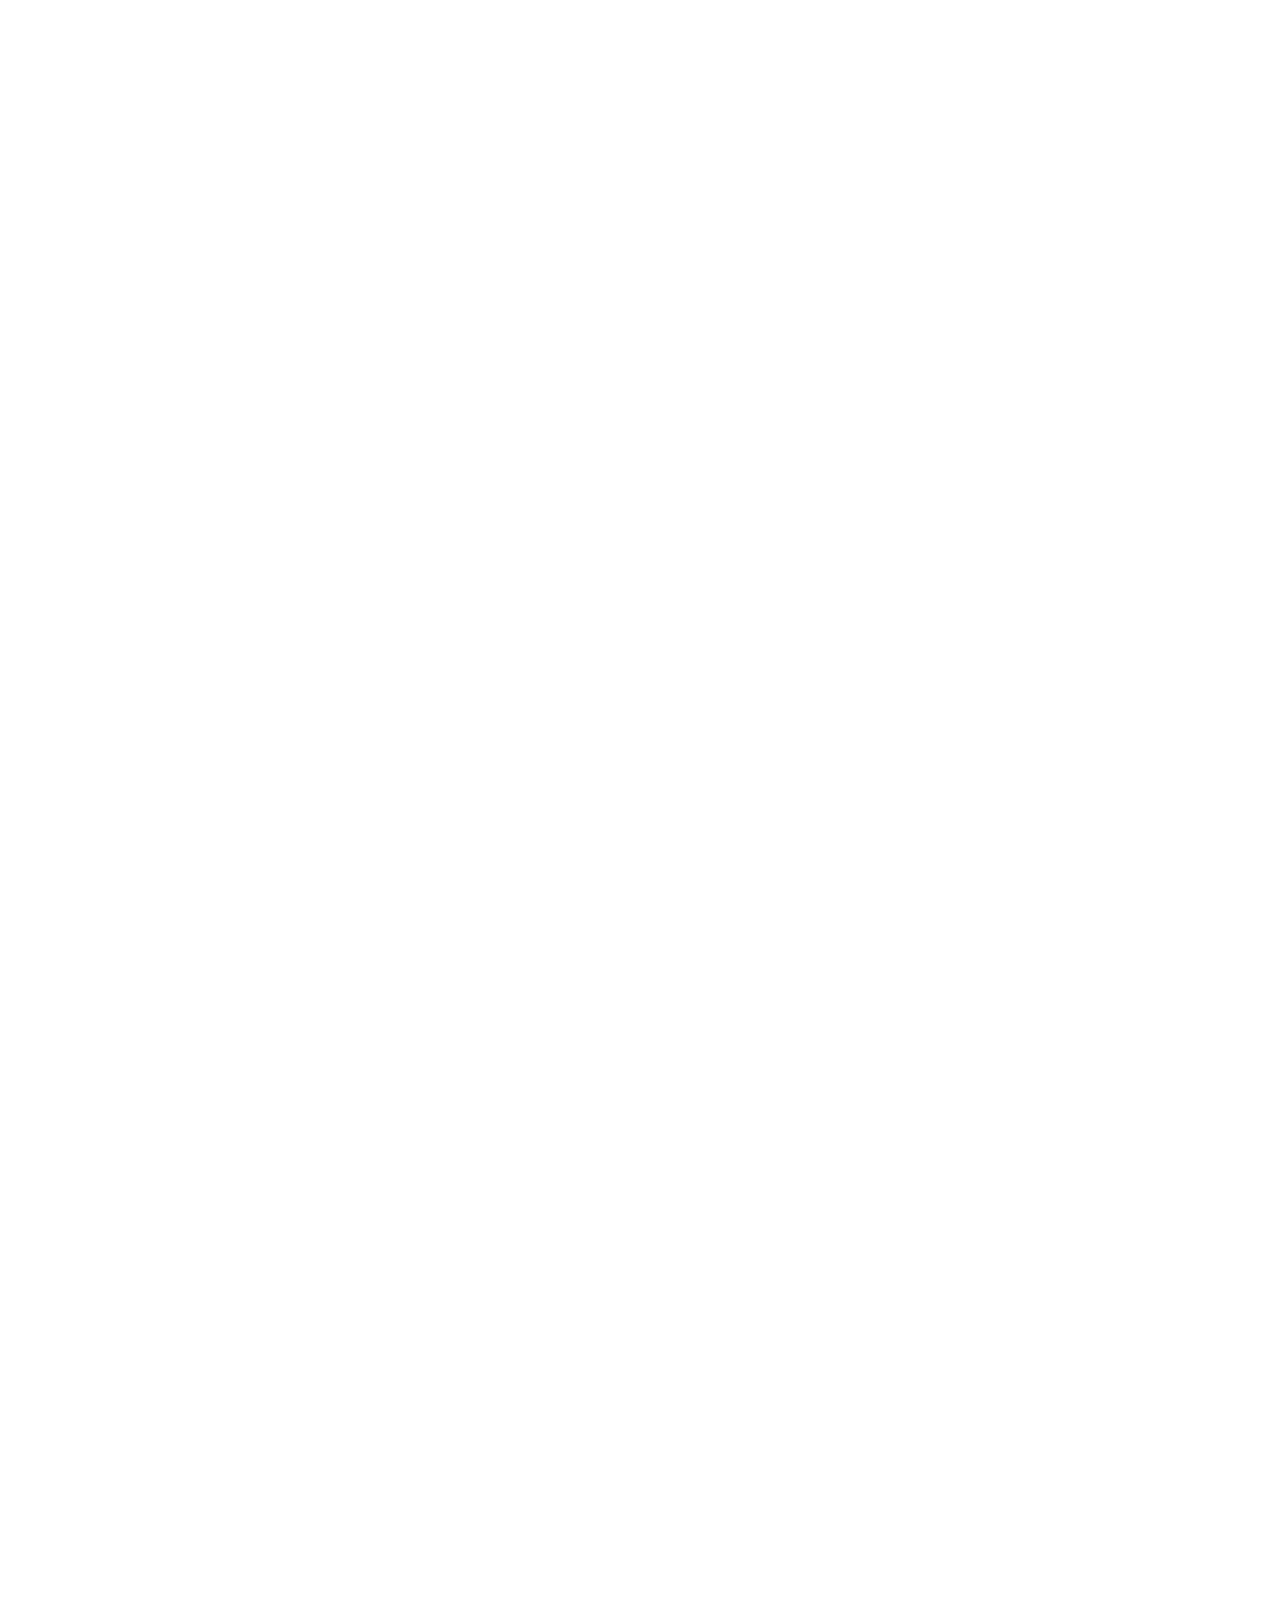
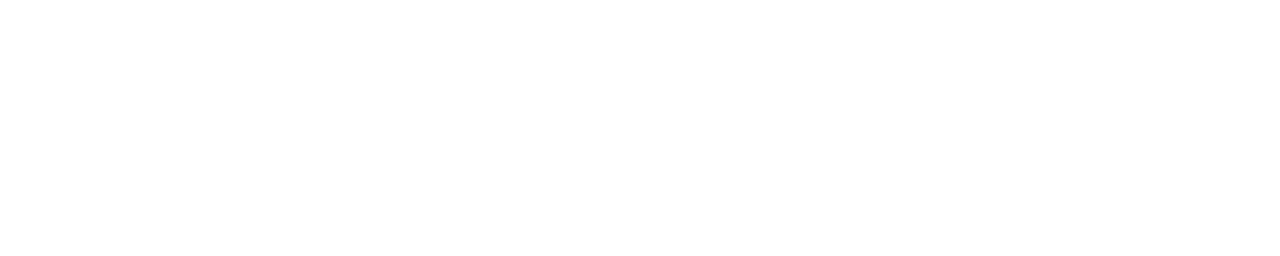
==== commit ce75064c: "alteração logo cabeçalho" ====
--- a/index.html
+++ b/index.html
@@ -22,7 +22,7 @@
         <div class="conteudo_cabecalho">
             <img class="cabecalho_logo-tablet" src="./imagens/greatvibesbranco.png" alt="logomarca samhost">
             <img class="sublinhado_logo-tablet" src="./imagens/sublinhadobranco-logo.svg" alt="">
-            <img class="cabecalho_logo" src="./imagens/greatvibespequenobranco.png" alt="logomarca samhost">
+            <img class="cabecalho_logo" src="./imagens/logobranca.png" alt="logomarca samhost">
             <nav id="nav">
                 <button aria-label="Abrir Menu" id="btn_mobile" aria-haspopup="true" aria-controls="menu" aria-expanded="false">Menu
 
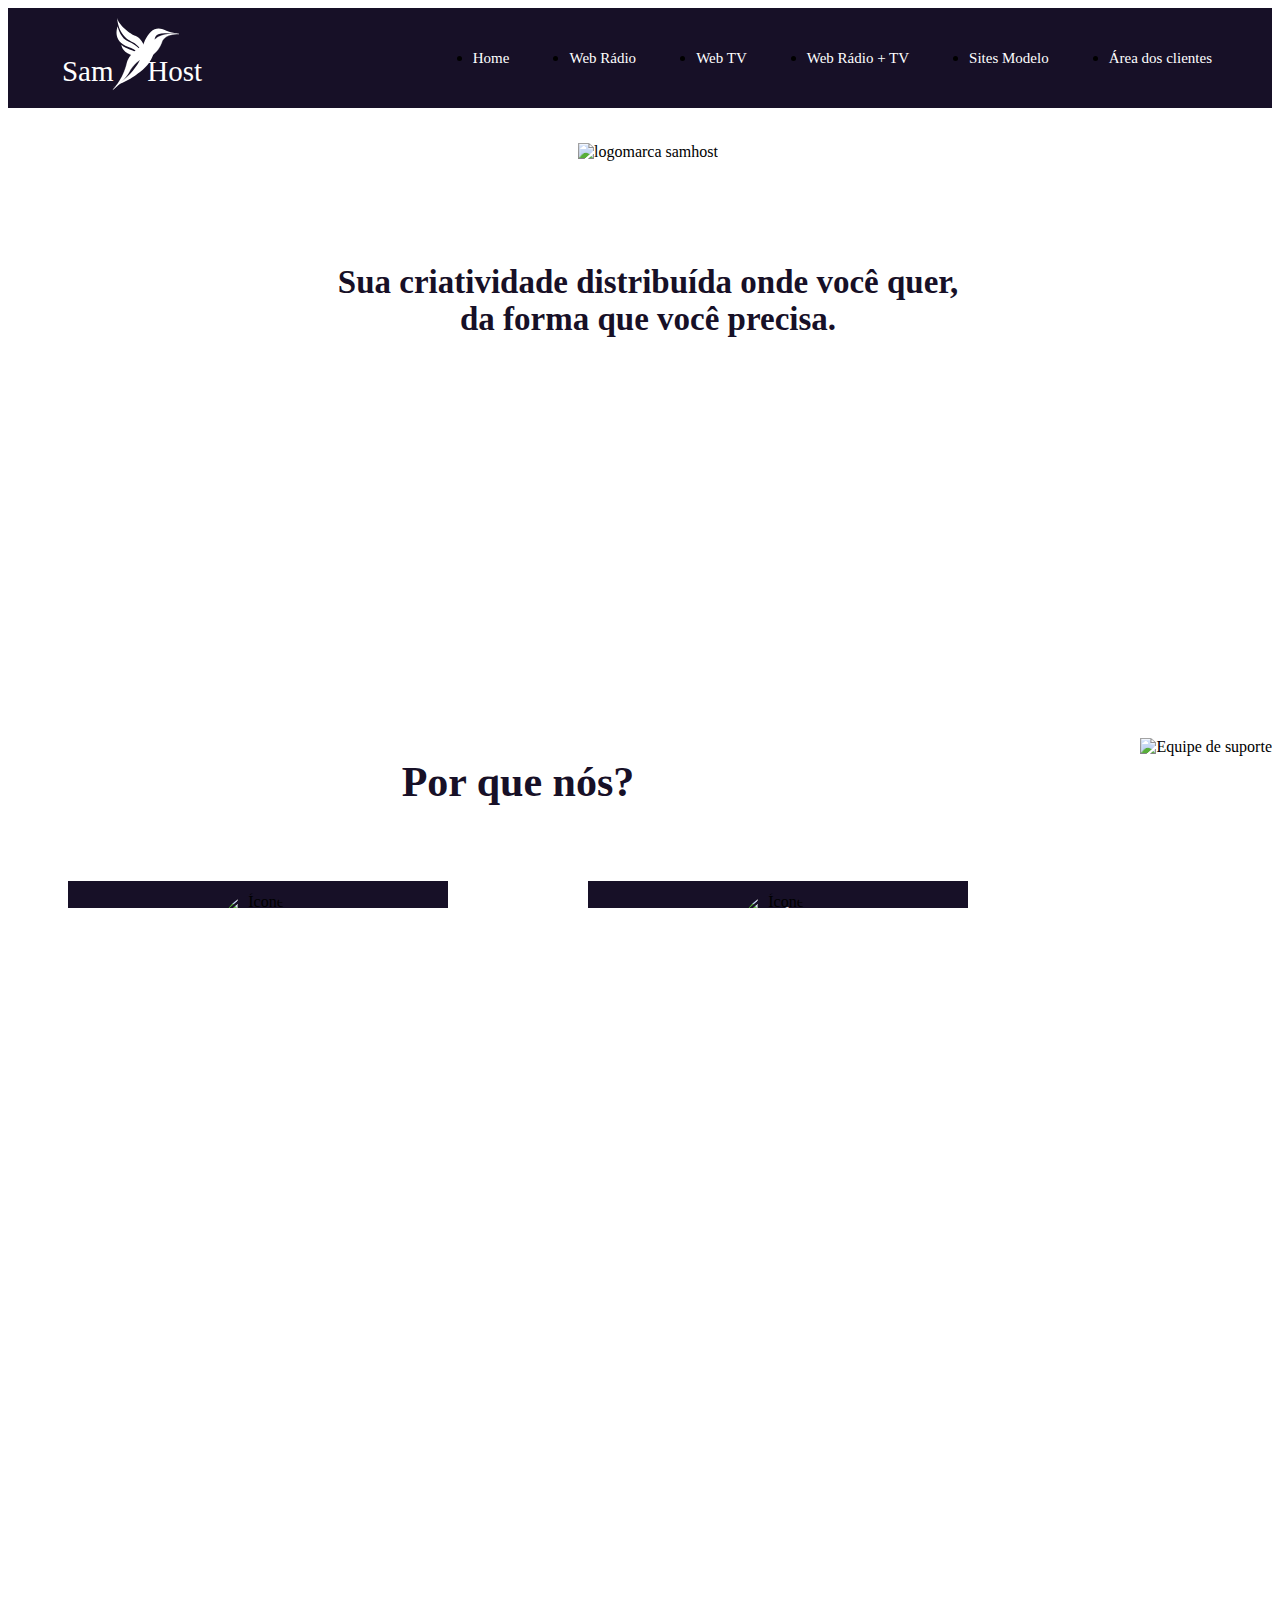
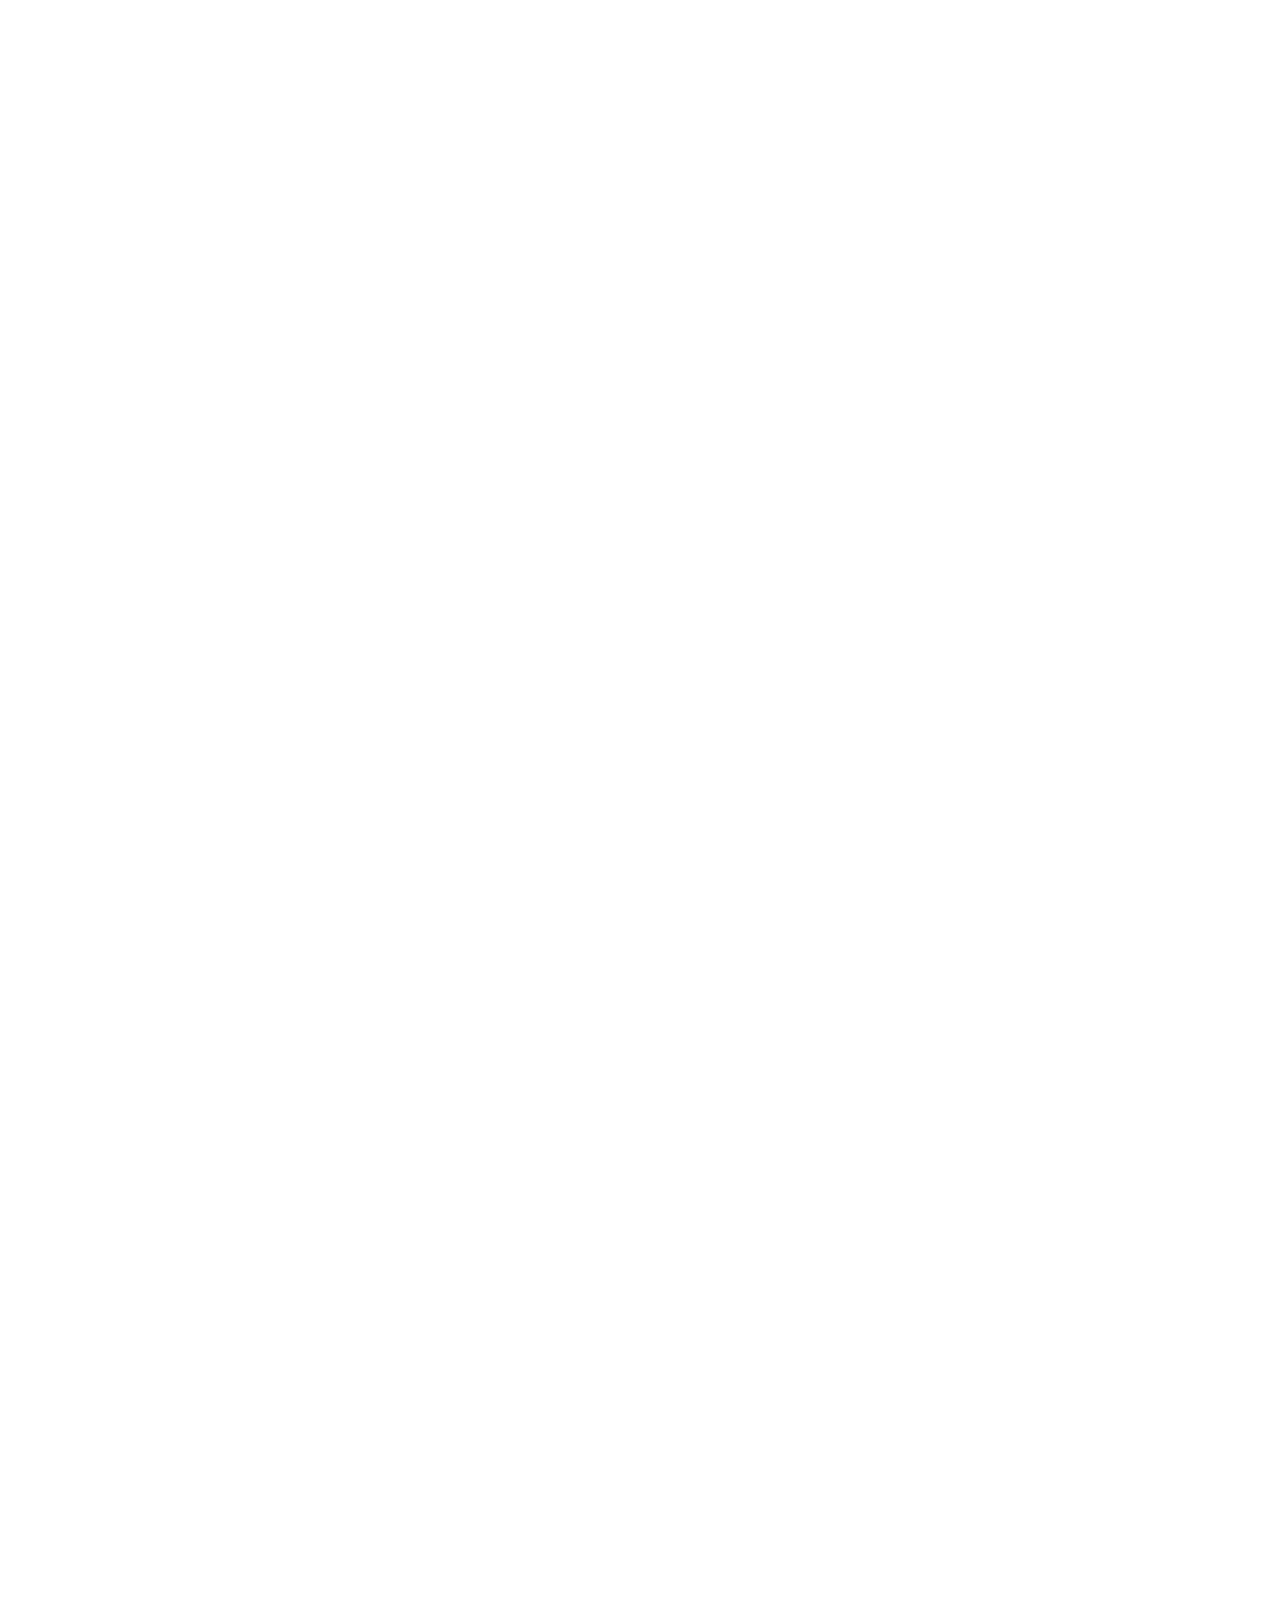
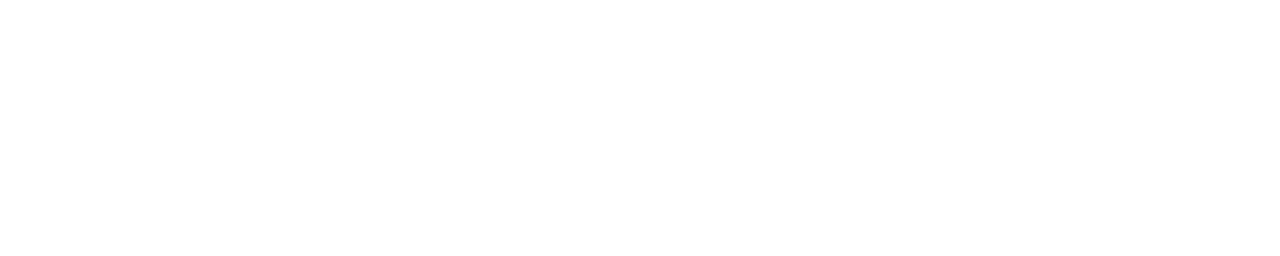
==== commit 011028f8: "alteração logo cabeçalho" ====
--- a/index.html
+++ b/index.html
@@ -22,7 +22,7 @@
         <div class="conteudo_cabecalho">
             <img class="cabecalho_logo-tablet" src="./imagens/greatvibesbranco.png" alt="logomarca samhost">
             <img class="sublinhado_logo-tablet" src="./imagens/sublinhadobranco-logo.svg" alt="">
-            <img class="cabecalho_logo" src="./imagens/logobranca.png" alt="logomarca samhost">
+            <img class="cabecalho_logo" src="./imagens/logobranca.svg" alt="logomarca samhost">
             <nav id="nav">
                 <button aria-label="Abrir Menu" id="btn_mobile" aria-haspopup="true" aria-controls="menu" aria-expanded="false">Menu
 
--- a/css/cabecalho.css
+++ b/css/cabecalho.css
@@ -15,6 +15,8 @@
 }
 
 .cabecalho_logo {
+    height: 80px;
+    width: 200px;
     margin-left: 30px;
     padding: 10px 0px;
 }
